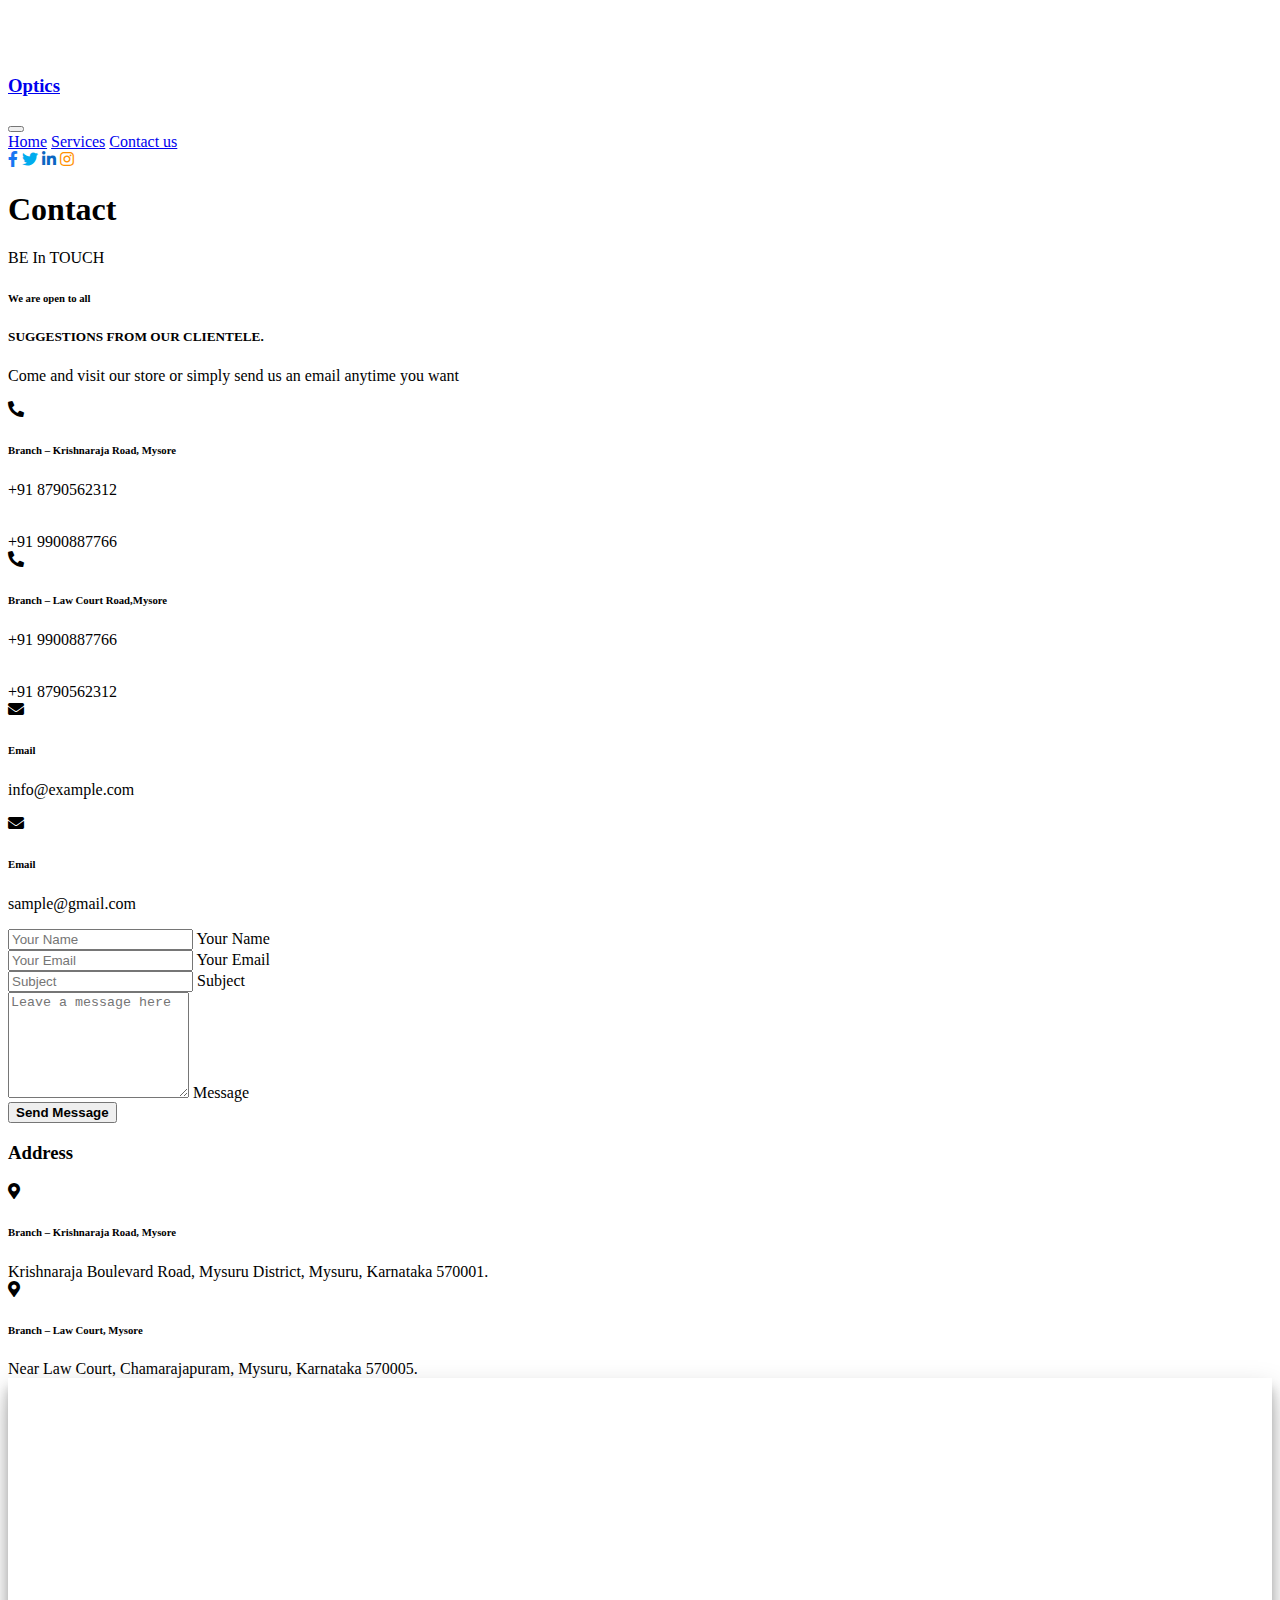
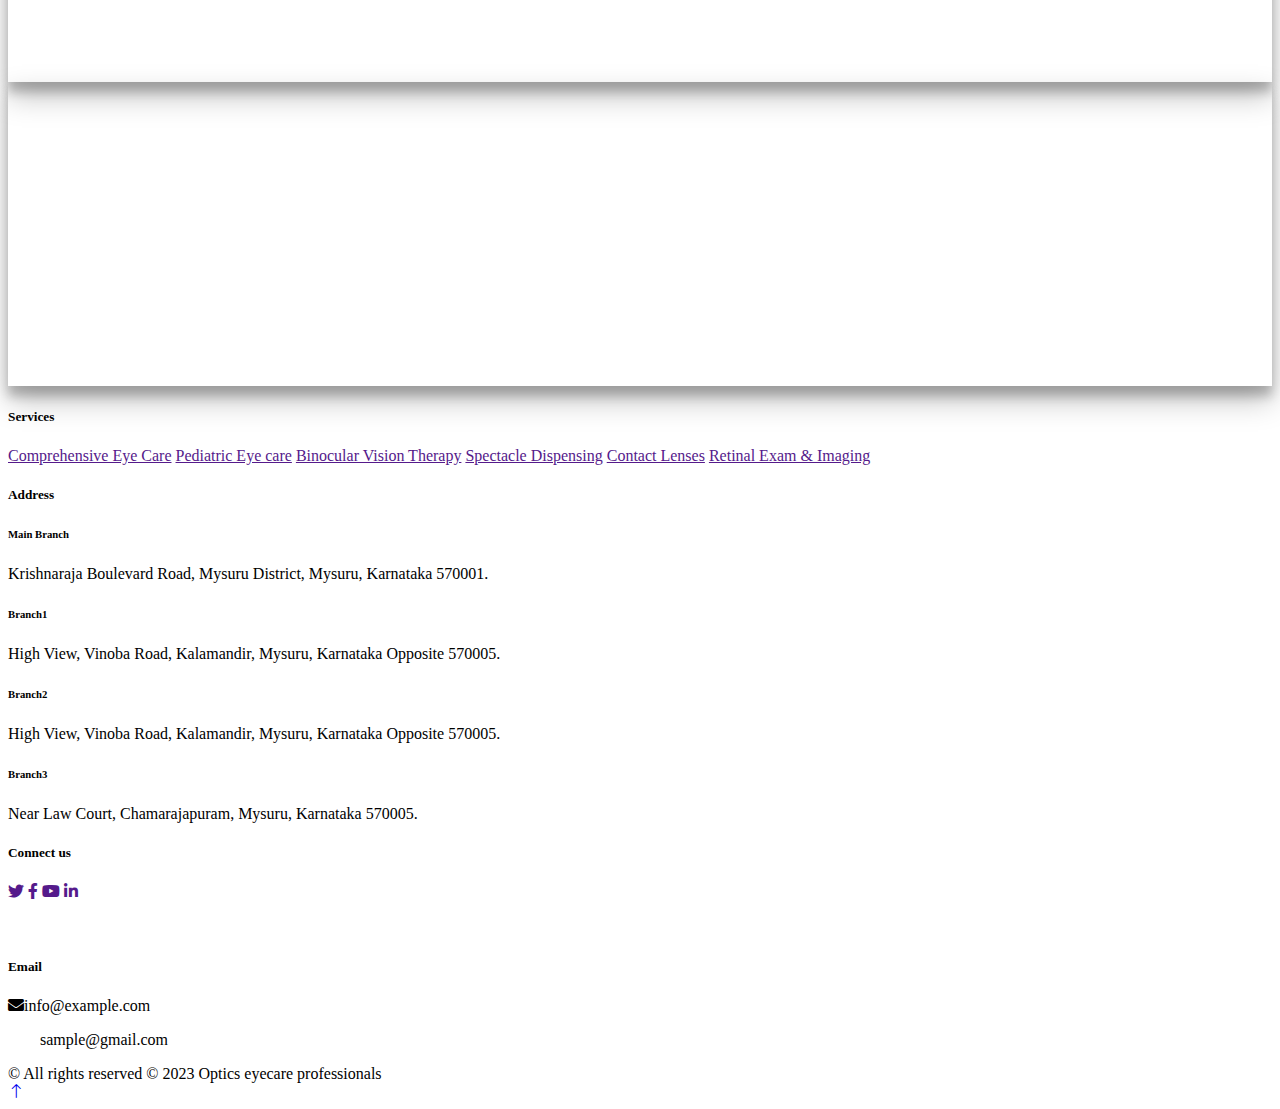
==== contact_blue_theme.html @ 4f5cfffa "Commit" ====
<!DOCTYPE html>
<html lang="en">

<head>
    <meta charset="utf-8">
    <title>Ismail Optics</title>
    <meta content="width=device-width, initial-scale=1.0" name="viewport">
    <meta content="" name="keywords">
    <meta content="" name="description">

    <!-- Favicon -->
    <link href="img/favicon.ico" rel="icon">

    <!-- Google Web Fonts -->
    <link rel="preconnect" href="https://fonts.googleapis.com">
    <link rel="preconnect" href="https://fonts.gstatic.com" crossorigin>
    <link href="https://fonts.googleapis.com/css2?family=Libre+Baskerville:wght@700&family=Open+Sans:wght@400;500;600&display=swap" rel="stylesheet">   

    <!-- Icon Font Stylesheet -->
    <link href="https://cdnjs.cloudflare.com/ajax/libs/font-awesome/5.10.0/css/all.min.css" rel="stylesheet">
    <link href="https://cdn.jsdelivr.net/npm/bootstrap-icons@1.4.1/font/bootstrap-icons.css" rel="stylesheet">

    <!-- Libraries Stylesheet -->
    <link href="lib/animate/animate.min.css" rel="stylesheet">
    <link href="lib/owlcarousel/assets/owl.carousel.min.css" rel="stylesheet">
    <link href="lib/lightbox/css/lightbox.min.css" rel="stylesheet">

    <!-- Customized Bootstrap Stylesheet -->
    <link href="css/bootstrap_blue_theme.min.css" rel="stylesheet">

    <!-- Template Stylesheet -->
    <link href="css/style_blue_theme.css" rel="stylesheet">
</head>

<!--<body oncontextmenu="return false">-->
    <body>
    <!-- Spinner Start -->
    <div id="spinner" class="show bg-white position-fixed translate-middle w-100 vh-100 top-50 start-50 d-flex align-items-center justify-content-center">
        <div class="spinner-border text-primary" role="status" style="width: 3rem; height: 3rem;"></div>
    </div>
    <!-- Spinner End -->


    <!-- Topbar Start 
    <div class="container-fluid bg-dark px-0">
        <div class="row g-0 d-none d-lg-flex">
            <div class="col-lg-6 ps-5 text-start">
                <div class="h-100 d-inline-flex align-items-center text-light">
                    <span>Follow Us:</span>
                    <a class="btn btn-link text-light" href=""><i class="fab fa-facebook-f"></i></a>
                    <a class="btn btn-link text-light" href=""><i class="fab fa-twitter"></i></a>
                    <a class="btn btn-link text-light" href=""><i class="fab fa-linkedin-in"></i></a>
                    <a class="btn btn-link text-light" href=""><i class="fab fa-instagram"></i></a>
                </div>
            </div>
            <div class="col-lg-6 text-end">
                <div class="h-100 bg-secondary d-inline-flex align-items-center text-dark py-2 px-4">
                    <span class="me-2 fw-semi-bold"><i class="fa fa-phone-alt me-2"></i>Call Us:</span>
                    <span>+012 345 6789</span>
                </div>
            </div>
        </div>
    </div>
    <!-- Topbar End -->


    <!-- Navbar Start -->
    <nav class="navbar navbar-expand-lg bg-white navbar-light sticky-top px-4 px-lg-5">
        <a href="index.html" class="navbar-brand d-flex align-items-center">
            <h3 class="m-0">Optics</h3>
        </a>
        <button type="button" class="navbar-toggler me-0" data-bs-toggle="collapse" data-bs-target="#navbarCollapse">
            <span class="navbar-toggler-icon"></span>
        </button>
        <div class="collapse navbar-collapse" id="navbarCollapse">
            <div class="navbar-nav ms-auto p-4 p-lg-0">
                <a href="index_blue_theme.html" class="nav-item nav-link ">Home</a>
                <a href="service_blue_theme.html" class="nav-item nav-link">Services</a>
                <a href="contact_blue_theme.html" class="nav-item nav-link active">Contact us</a>
            </div>
            <div class="border-start ps-4 d-none d-lg-block">
                <a class="btn btn-link text-light" href=""><i class="fab fa-facebook-f" style="color: #1877f2;"></i></a>
                    <a class="btn btn-link text-light" href=""><i class="fab fa-twitter" style="color: #00acee ;"></i></a>
                    <a class="btn btn-link text-light" href=""><i class="fab fa-linkedin-in" style="color: #0A66C2;"></i></a>
                    <a class="btn btn-link text-light" href=""><i class="fab fa-instagram" style="color: rgb(255, 145, 0);"></i></a>
            </div>
        </div>
    </nav>
    <!-- Navbar End -->


    <!-- Page Header Start -->
    <div class="container-fluid page-header-contact py-5 mb-5 wow fadeIn" data-wow-delay="0.1s">
        <div class="container text-center py-5">
            <h1 class="display-3 text-white mb-4 animated slideInDown">Contact</h1>
        </div>
    </div>
    <!-- Page Header End -->


    <!-- Contact Start -->
    <div class="container-xxl col-lg-12 ">
        <div class="container">
            <div class="text-center mx-auto wow fadeInUp" data-wow-delay="0.1s" style="max-width: 500px;">
                <p class="section-title bg-white text-center text-primary px-3">BE In TOUCH</p>
                <h6 class="mb-3 section-title-h5">We are open to all</h6>
                <h5 class="mb-3">SUGGESTIONS FROM OUR CLIENTELE.</h5>
                <p class="mb-5">Come and visit our store or simply send us an email anytime you want</p>
            </div>
            <div class="row g-5">
                <div class="col-lg-6 wow fadeInUp" data-wow-delay="0.1s">
                    <form>
                        <div class="row g-3">
                            <div class="col-md-6">
                                <div class="form-floating">
                                    <div class="d-flex border-bottom pb-3 mb-3">
                                        <div class="flex-shrink-0 btn-square bg-secondary rounded-circle">
                                            <i class="fa fa-phone-alt text-body"></i>
                                        </div>
                                        <div class="ms-3">
                                            <h6>Branch – Krishnaraja Road, Mysore</h6>
                                            <p class="mb-1">+91 8790562312</p><br>
                                            <span>+91 9900887766</span>
                                        </div>
                                    </div>
                                </div>
                            </div>
                            <div class="col-md-6">
                                <div class="form-floating">
                                    <div class="d-flex border-bottom pb-3 mb-3">
                                        <div class="flex-shrink-0 btn-square bg-secondary rounded-circle">
                                            <i class="fa fa-phone-alt text-body"></i>
                                        </div>
                                        <div class="ms-3">
                                            <h6>Branch – Law Court Road,Mysore</h6>
                                            <p class="mb-1">+91 9900887766</p><br>
                                            <span>+91 8790562312</span>
                                        </div>
                                    </div>
                                </div>
                            </div>
                        </div>
                        <div class="row g-3">
                            <div class="col-md-6">
                                <div class="form-floating">
                                    <div class="d-flex border-bottom pb-3 mb-3">
                                        <div class="flex-shrink-0 btn-square bg-secondary rounded-circle">
                                            <i class="fa fa-envelope text-body"></i>
                                        </div>
                                        <div class="ms-3">
                                            <h6>Email </h6>
                                            <p class="mb-1">info@example.com</p>
                                        </div>
                                    </div>
                                </div>
                            </div>
                            <div class="col-md-6">
                                <div class="form-floating">
                                    <div class="d-flex border-bottom pb-3 mb-3">
                                        <div class="flex-shrink-0 btn-square bg-secondary rounded-circle">
                                            <i class="fa fa-envelope text-body"></i>
                                        </div>
                                        <div class="ms-3">
                                            <h6>Email </h6>
                                            <p class="mb-1">sample@gmail.com</p>
                                        </div>
                                    </div>
                                </div>
                            </div>
                        </div>
                        <div class="row g-3">
                            <div class="col-md-6">
                                <div class="form-floating">
                                    <input type="text" class="form-control" id="name" placeholder="Your Name">
                                    <label for="name">Your Name</label>
                                </div>
                            </div>
                            <div class="col-md-6">
                                <div class="form-floating">
                                    <input type="email" class="form-control" id="email" placeholder="Your Email">
                                    <label for="email">Your Email</label>
                                </div>
                            </div>
                            <div class="col-12">
                                <div class="form-floating">
                                    <input type="text" class="form-control" id="subject" placeholder="Subject">
                                    <label for="subject">Subject</label>
                                </div>
                            </div>
                            <div class="col-12">
                                <div class="form-floating">
                                    <textarea class="form-control" placeholder="Leave a message here" id="message" style="height: 100px"></textarea>
                                    <label for="message">Message</label>
                                </div>
                            </div>
                            <div class="col-12">
                                <button class="btn btn-secondary rounded-pill py-3 px-5" type="submit"><b>Send Message</b></button>
                            </div>
                        </div>
                    </form>
                </div>
                <div class="col-lg-6 wow fadeInUp" data-wow-delay="0.5s">
                    <h3 class="mb-4">Address</h3>
                    <div class="d-flex border-bottom pb-3 mb-3">
                        <div class="flex-shrink-0 btn-square bg-secondary rounded-circle">
                            <i class="fa fa-map-marker-alt text-body"></i>
                        </div>
                        <div class="ms-3">
                            <h6>Branch – Krishnaraja Road, Mysore</h6>
                            <span>Krishnaraja Boulevard Road, Mysuru District, Mysuru, Karnataka 570001.</span>
                        </div>
                    </div>
                    <div class="d-flex border-bottom pb-3 mb-3">
                        <div class="flex-shrink-0 btn-square bg-secondary rounded-circle">
                            <i class="fa fa-map-marker-alt text-body"></i>
                        </div>
                        <div class="ms-3">
                            <h6>Branch – Law Court, Mysore</h6>
                            <span>Near Law Court, Chamarajapuram, Mysuru, Karnataka 570005.</span>
                        </div>
                    </div>
                    <div class="row g-3">
                        <div class="col-md-6">
                            <div class="form-floating">
                                    <div class="ms-3" style="box-shadow: 0 14px 28px rgba(0,0,0,0.25), 0 10px 10px rgba(0,0,0,0.22);">
                                        <iframe class="w-100 rounded" src="https://www.google.com/maps/embed?pb=!1m18!1m12!1m3!1d124738.36909914746!2d76.55328642869591!3d12.310801132354339!2m3!1f0!2f0!3f0!3m2!1i1024!2i768!4f13.1!3m3!1m2!1s0x3baf70381d572ef9%3A0x2b89ece8c0f8396d!2sMysuru%2C%20Karnataka!5e0!3m2!1sen!2sin!4v1690218837474!5m2!1sen!2sin" frameborder="0" style="min-height: 300px; border:0;" allowfullscreen="" aria-hidden="false"
                                            tabindex="0"></iframe>
                                    </div>
                                </div>
                            </div>
                        <div class="col-md-6">
                            <div class="form-floating">
                                    <div class="ms-3" style="box-shadow: 0 14px 28px rgba(0,0,0,0.25), 0 10px 10px rgba(0,0,0,0.22);">
                                        <iframe class="w-100 rounded" src="https://www.google.com/maps/embed?pb=!1m18!1m12!1m3!1d124738.36909914746!2d76.55328642869591!3d12.310801132354339!2m3!1f0!2f0!3f0!3m2!1i1024!2i768!4f13.1!3m3!1m2!1s0x3baf70381d572ef9%3A0x2b89ece8c0f8396d!2sMysuru%2C%20Karnataka!5e0!3m2!1sen!2sin!4v1690218837474!5m2!1sen!2sin" frameborder="0" style="min-height: 300px; border:0;" allowfullscreen="" aria-hidden="false"
                                            tabindex="0"></iframe>
                                    </div>
                                </div>
                            </div>
                        </div>
                    </div>
                </div>
                
            </div>
        </div>
    </div>
    <!-- Contact End -->


 <!-- Footer Start -->
 <div class="container-fluid bg-primary footer mt-5 py-5 wow fadeIn" data-wow-delay="0.1s">
    <div class="container py-5">
        <div class="row g-5">
            <div class="col-lg-3 col-md-6">
                <h5 class=" mb-4">Services</h5>
                <a class="btn btn-link " href="">Comprehensive Eye Care</a>
                <a class="btn btn-link" href="">Pediatric Eye care</a>
                <a class="btn btn-link" href="">Binocular Vision Therapy</a>
                <a class="btn btn-link" href="">Spectacle Dispensing</a>
                <a class="btn btn-link" href="">Contact Lenses</a>
                <a class="btn btn-link" href="">Retinal Exam & Imaging</a>
            </div>
            
            <div class="col-lg-6 col-md-6">
                <h5 class="text-center mb-4">Address</h5>
                <div class="row g-0">
                    <div class="col-6 wow fadeIn" data-wow-delay="0.1s">
                        <div class=" bg-primary py-3">
                            <h6 class="">Main Branch</h6>
                <p class="mb-3">Krishnaraja Boulevard Road, Mysuru District, Mysuru, Karnataka 570001.</p>
                        </div>
                    </div>
                    <div class="col-6 wow fadeIn" data-wow-delay="0.3s">
                        <div class="  py-3">
                            <h6 class="">Branch1</h6>
                            <p class="mb-3">High View, Vinoba Road, Kalamandir, Mysuru, Karnataka Opposite 570005.</p>
                        </div>
                    </div>
                    <div class="col-6 wow fadeIn" data-wow-delay="0.3s">
                        <div class="  py-3">
                            <h6 class="">Branch2</h6>
                            <p class="mb-3">High View, Vinoba Road, Kalamandir, Mysuru, Karnataka Opposite 570005.</p>
                        </div>
                    </div>
                    <div class="col-6 wow fadeIn" data-wow-delay="0.3s">
                        <div class=" py-3">
                            <h6 class="">Branch3</h6>
                            <p class="mb-1">Near Law Court, Chamarajapuram, Mysuru, Karnataka 570005.</p>
                        </div>
                    </div>
                </div>
            </div>
            <div class="col-lg-3 col-md-6">
                <h5 class=" mb-4">Connect us</h5>
                <div class="d-flex pt-3">
                    <a class="btn btn-square btn-secondary rounded-circle me-2" href=""><i class="fab fa-twitter"></i></a>
                    <a class="btn btn-square btn-secondary rounded-circle me-2" href=""><i class="fab fa-facebook-f"></i></a>
                    <a class="btn btn-square btn-secondary rounded-circle me-2" href=""><i class="fab fa-youtube"></i></a>
                    <a class="btn btn-square btn-secondary rounded-circle me-2" href=""><i class="fab fa-linkedin-in"></i></a>
                </div><br><br>
                <h5 class=" mb-4">Email</h5>
                <p class="mb-2"><i class="fa fa-envelope me-3"></i>info@example.com</p>
                <p class="mb-2"><i class=""></i>&emsp;&emsp;sample@gmail.com</p>
            </div>
        </div>
    </div>
</div>
<!-- Footer End -->


<!-- Copyright Start -->
<div class="container-fluid bg-secondary text-body copyright py-4">
    <div class="container">
        <div class="row">
            <div class="col-md-4"></div>
            <div class="col-md-7 text-center text-md-start mb-3 mb-md-0">
                &copy; 

                All rights reserved © 2023 Optics eyecare professionals 
                
            </div>
            
        </div>
    </div>
</div>
<!-- Copyright End -->


<!-- Back to Top -->
<a href="#" class="btn btn-lg btn-primary btn-lg-square rounded-circle back-to-top"><i class="bi bi-arrow-up"></i></a>


<!-- JavaScript Libraries -->
<script src="https://code.jquery.com/jquery-3.4.1.min.js"></script>
<script src="https://cdn.jsdelivr.net/npm/bootstrap@5.0.0/dist/js/bootstrap.bundle.min.js"></script>
<script src="lib/wow/wow.min.js"></script>
<script src="lib/easing/easing.min.js"></script>
<script src="lib/waypoints/waypoints.min.js"></script>
<script src="lib/owlcarousel/owl.carousel.min.js"></script>
<script src="lib/counterup/counterup.min.js"></script>
<script src="lib/parallax/parallax.min.js"></script>
<script src="lib/lightbox/js/lightbox.min.js"></script>

<!-- Template Javascript -->
<script src="js/main.js"></script>
</body>

</html>
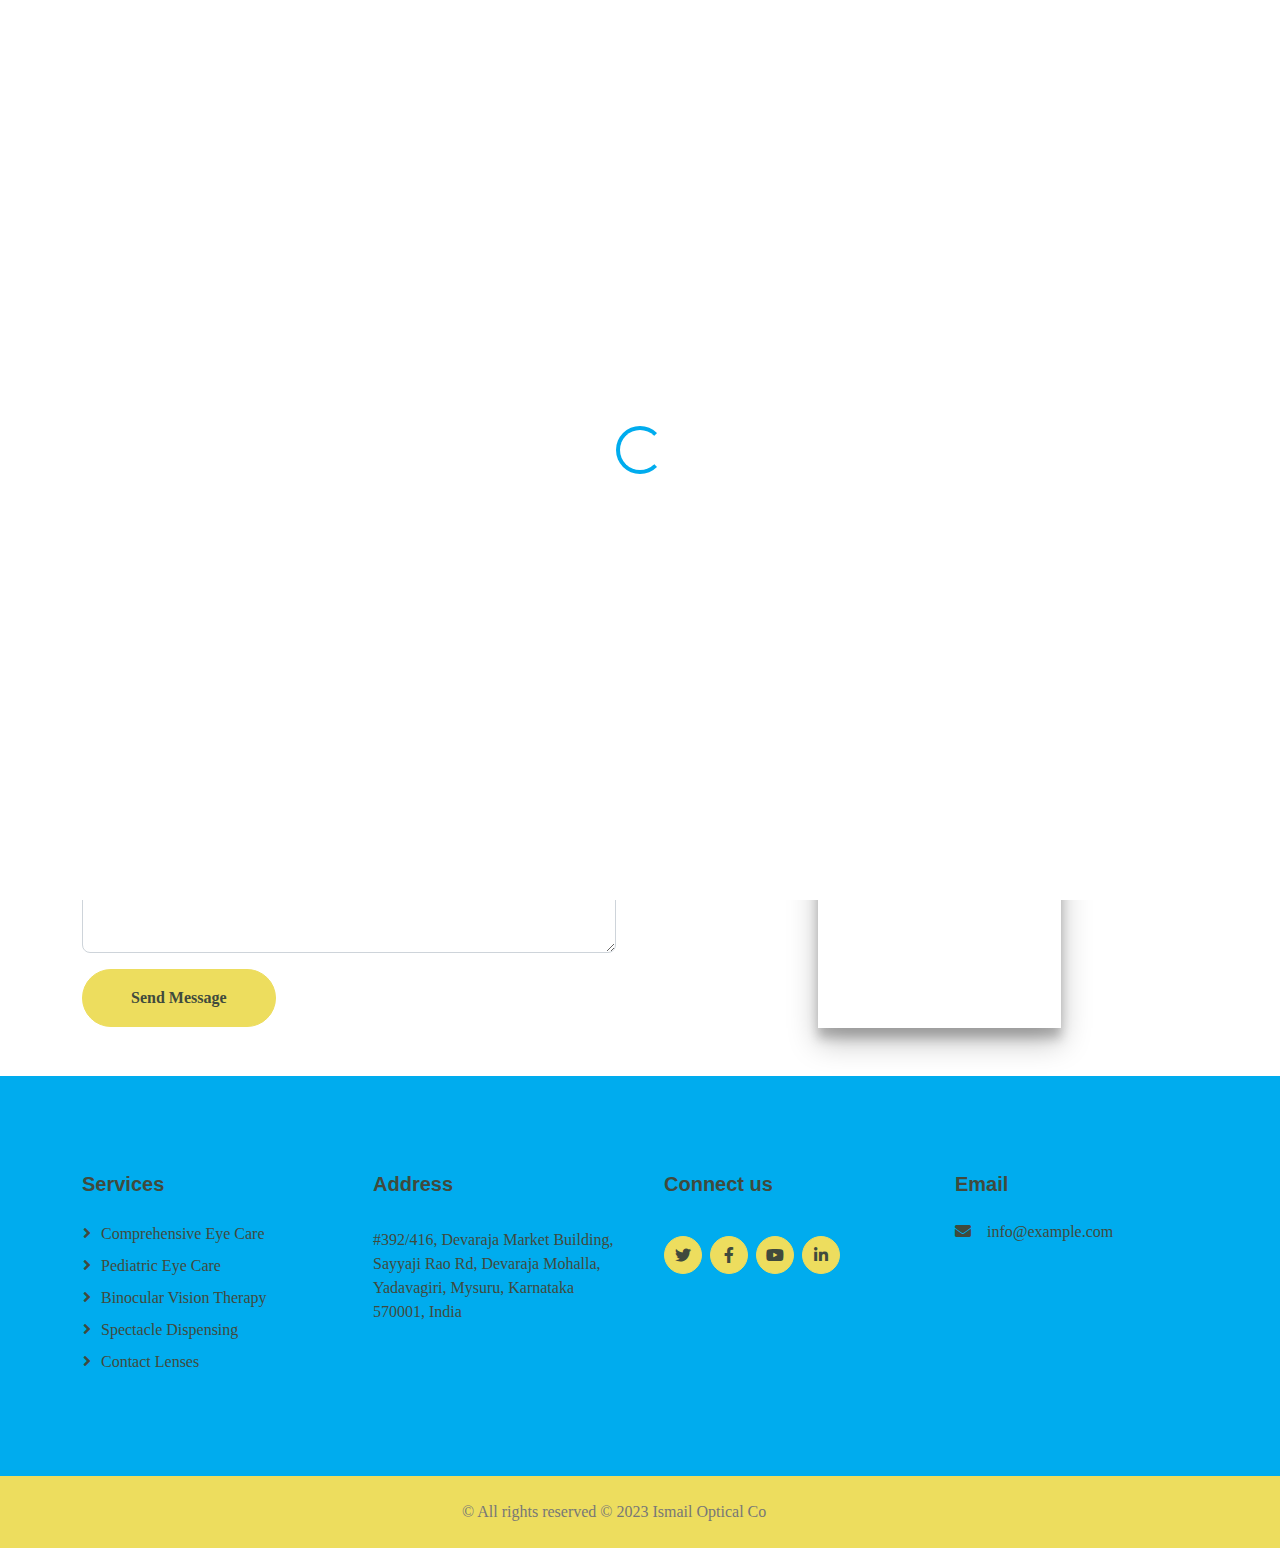
==== commit 3ed07457: "commit" ====
--- a/contact_blue_theme.html
+++ b/contact_blue_theme.html
@@ -3,7 +3,7 @@
 
 <head>
     <meta charset="utf-8">
-    <title>Ismail Optics</title>
+    <title>Ismail Optical Co</title>
     <meta content="width=device-width, initial-scale=1.0" name="viewport">
     <meta content="" name="keywords">
     <meta content="" name="description">
@@ -67,7 +67,7 @@
     <!-- Navbar Start -->
     <nav class="navbar navbar-expand-lg bg-white navbar-light sticky-top px-4 px-lg-5">
         <a href="index.html" class="navbar-brand d-flex align-items-center">
-            <h3 class="m-0">Optics</h3>
+            <h3 class="m-0">Ismail Optical Co</h3>
         </a>
         <button type="button" class="navbar-toggler me-0" data-bs-toggle="collapse" data-bs-target="#navbarCollapse">
             <span class="navbar-toggler-icon"></span>
@@ -109,65 +109,7 @@
             </div>
             <div class="row g-5">
                 <div class="col-lg-6 wow fadeInUp" data-wow-delay="0.1s">
-                    <form>
-                        <div class="row g-3">
-                            <div class="col-md-6">
-                                <div class="form-floating">
-                                    <div class="d-flex border-bottom pb-3 mb-3">
-                                        <div class="flex-shrink-0 btn-square bg-secondary rounded-circle">
-                                            <i class="fa fa-phone-alt text-body"></i>
-                                        </div>
-                                        <div class="ms-3">
-                                            <h6>Branch – Krishnaraja Road, Mysore</h6>
-                                            <p class="mb-1">+91 8790562312</p><br>
-                                            <span>+91 9900887766</span>
-                                        </div>
-                                    </div>
-                                </div>
-                            </div>
-                            <div class="col-md-6">
-                                <div class="form-floating">
-                                    <div class="d-flex border-bottom pb-3 mb-3">
-                                        <div class="flex-shrink-0 btn-square bg-secondary rounded-circle">
-                                            <i class="fa fa-phone-alt text-body"></i>
-                                        </div>
-                                        <div class="ms-3">
-                                            <h6>Branch – Law Court Road,Mysore</h6>
-                                            <p class="mb-1">+91 9900887766</p><br>
-                                            <span>+91 8790562312</span>
-                                        </div>
-                                    </div>
-                                </div>
-                            </div>
-                        </div>
-                        <div class="row g-3">
-                            <div class="col-md-6">
-                                <div class="form-floating">
-                                    <div class="d-flex border-bottom pb-3 mb-3">
-                                        <div class="flex-shrink-0 btn-square bg-secondary rounded-circle">
-                                            <i class="fa fa-envelope text-body"></i>
-                                        </div>
-                                        <div class="ms-3">
-                                            <h6>Email </h6>
-                                            <p class="mb-1">info@example.com</p>
-                                        </div>
-                                    </div>
-                                </div>
-                            </div>
-                            <div class="col-md-6">
-                                <div class="form-floating">
-                                    <div class="d-flex border-bottom pb-3 mb-3">
-                                        <div class="flex-shrink-0 btn-square bg-secondary rounded-circle">
-                                            <i class="fa fa-envelope text-body"></i>
-                                        </div>
-                                        <div class="ms-3">
-                                            <h6>Email </h6>
-                                            <p class="mb-1">sample@gmail.com</p>
-                                        </div>
-                                    </div>
-                                </div>
-                            </div>
-                        </div>
+                    <form><br><br><br>
                         <div class="row g-3">
                             <div class="col-md-6">
                                 <div class="form-floating">
@@ -206,33 +148,16 @@
                             <i class="fa fa-map-marker-alt text-body"></i>
                         </div>
                         <div class="ms-3">
-                            <h6>Branch – Krishnaraja Road, Mysore</h6>
-                            <span>Krishnaraja Boulevard Road, Mysuru District, Mysuru, Karnataka 570001.</span>
-                        </div>
-                    </div>
-                    <div class="d-flex border-bottom pb-3 mb-3">
-                        <div class="flex-shrink-0 btn-square bg-secondary rounded-circle">
-                            <i class="fa fa-map-marker-alt text-body"></i>
-                        </div>
-                        <div class="ms-3">
-                            <h6>Branch – Law Court, Mysore</h6>
-                            <span>Near Law Court, Chamarajapuram, Mysuru, Karnataka 570005.</span>
+                            <span>#392/416, Devaraja Market Building, Sayyaji Rao Rd, Devaraja Mohalla, Yadavagiri, Mysuru, Karnataka 570001, India.</span>
                         </div>
                     </div>
                     <div class="row g-3">
+                        <div class="col-md-3"></div>
                         <div class="col-md-6">
                             <div class="form-floating">
                                     <div class="ms-3" style="box-shadow: 0 14px 28px rgba(0,0,0,0.25), 0 10px 10px rgba(0,0,0,0.22);">
-                                        <iframe class="w-100 rounded" src="https://www.google.com/maps/embed?pb=!1m18!1m12!1m3!1d124738.36909914746!2d76.55328642869591!3d12.310801132354339!2m3!1f0!2f0!3f0!3m2!1i1024!2i768!4f13.1!3m3!1m2!1s0x3baf70381d572ef9%3A0x2b89ece8c0f8396d!2sMysuru%2C%20Karnataka!5e0!3m2!1sen!2sin!4v1690218837474!5m2!1sen!2sin" frameborder="0" style="min-height: 300px; border:0;" allowfullscreen="" aria-hidden="false"
-                                            tabindex="0"></iframe>
-                                    </div>
-                                </div>
-                            </div>
-                        <div class="col-md-6">
-                            <div class="form-floating">
-                                    <div class="ms-3" style="box-shadow: 0 14px 28px rgba(0,0,0,0.25), 0 10px 10px rgba(0,0,0,0.22);">
-                                        <iframe class="w-100 rounded" src="https://www.google.com/maps/embed?pb=!1m18!1m12!1m3!1d124738.36909914746!2d76.55328642869591!3d12.310801132354339!2m3!1f0!2f0!3f0!3m2!1i1024!2i768!4f13.1!3m3!1m2!1s0x3baf70381d572ef9%3A0x2b89ece8c0f8396d!2sMysuru%2C%20Karnataka!5e0!3m2!1sen!2sin!4v1690218837474!5m2!1sen!2sin" frameborder="0" style="min-height: 300px; border:0;" allowfullscreen="" aria-hidden="false"
-                                            tabindex="0"></iframe>
+                                        <iframe class="w-100 rounded" src="https://www.google.com/maps/embed?pb=!1m14!1m8!1m3!1d3898.0766449650187!2d76.6520914!3d12.3106253!3m2!1i1024!2i768!4f13.1!3m3!1m2!1s0x3baf712baf35ded5%3A0xfcbe4a8ecd8fac0c!2sDevaraja%20Market!5e0!3m2!1sen!2sin!4v1703069583867!5m2!1sen!2sin" frameborder="0" style="min-height: 250px; border:0;" allowfullscreen="" aria-hidden="false"
+                                        tabindex="0"></iframe>
                                     </div>
                                 </div>
                             </div>
@@ -252,24 +177,23 @@
         <div class="row g-5">
             <div class="col-lg-3 col-md-6">
                 <h5 class=" mb-4">Services</h5>
-                <a class="btn btn-link " href="">Comprehensive Eye Care</a>
-                <a class="btn btn-link" href="">Pediatric Eye care</a>
-                <a class="btn btn-link" href="">Binocular Vision Therapy</a>
-                <a class="btn btn-link" href="">Spectacle Dispensing</a>
-                <a class="btn btn-link" href="">Contact Lenses</a>
-                <a class="btn btn-link" href="">Retinal Exam & Imaging</a>
+                <a class="btn btn-link " href="service_blue_theme.html">Comprehensive Eye Care</a>
+                <a class="btn btn-link" href="service_blue_theme.html">Pediatric Eye care</a>
+                <a class="btn btn-link" href="service_blue_theme.html">Binocular Vision Therapy</a>
+                <a class="btn btn-link" href="service_blue_theme.html">Spectacle Dispensing</a>
+                <a class="btn btn-link" href="service_blue_theme.html">Contact Lenses</a>
+            <!-- <a class="btn btn-link" href="">Retinal Exam & Imaging</a> -->
             </div>
             
-            <div class="col-lg-6 col-md-6">
-                <h5 class="text-center mb-4">Address</h5>
+            <div class="col-lg-3 col-md-6">
+                <h5 class="mb-3">Address</h5>
                 <div class="row g-0">
-                    <div class="col-6 wow fadeIn" data-wow-delay="0.1s">
+                    <div class="col-12 wow fadeIn" data-wow-delay="0.1s">
                         <div class=" bg-primary py-3">
-                            <h6 class="">Main Branch</h6>
-                <p class="mb-3">Krishnaraja Boulevard Road, Mysuru District, Mysuru, Karnataka 570001.</p>
-                        </div>
-                    </div>
-                    <div class="col-6 wow fadeIn" data-wow-delay="0.3s">
+                            <p class="mb-3">#392/416, Devaraja Market Building, Sayyaji Rao Rd, Devaraja Mohalla, Yadavagiri, Mysuru, Karnataka 570001, India</p>
+                        </div>
+                    </div>
+                    <!-- <div class="col-6 wow fadeIn" data-wow-delay="0.3s">
                         <div class="  py-3">
                             <h6 class="">Branch1</h6>
                             <p class="mb-3">High View, Vinoba Road, Kalamandir, Mysuru, Karnataka Opposite 570005.</p>
@@ -286,7 +210,7 @@
                             <h6 class="">Branch3</h6>
                             <p class="mb-1">Near Law Court, Chamarajapuram, Mysuru, Karnataka 570005.</p>
                         </div>
-                    </div>
+                    </div> -->
                 </div>
             </div>
             <div class="col-lg-3 col-md-6">
@@ -296,10 +220,12 @@
                     <a class="btn btn-square btn-secondary rounded-circle me-2" href=""><i class="fab fa-facebook-f"></i></a>
                     <a class="btn btn-square btn-secondary rounded-circle me-2" href=""><i class="fab fa-youtube"></i></a>
                     <a class="btn btn-square btn-secondary rounded-circle me-2" href=""><i class="fab fa-linkedin-in"></i></a>
-                </div><br><br>
+                </div>
+            </div>
+            <div class="col-lg-3 col-md-6"> 
                 <h5 class=" mb-4">Email</h5>
                 <p class="mb-2"><i class="fa fa-envelope me-3"></i>info@example.com</p>
-                <p class="mb-2"><i class=""></i>&emsp;&emsp;sample@gmail.com</p>
+                <!-- <p class="mb-2"><i class=""></i>&emsp;&emsp;sample@gmail.com</p> -->
             </div>
         </div>
     </div>
@@ -315,7 +241,7 @@
             <div class="col-md-7 text-center text-md-start mb-3 mb-md-0">
                 &copy; 
 
-                All rights reserved © 2023 Optics eyecare professionals 
+                All rights reserved © 2023 Ismail Optical Co
                 
             </div>
             
--- a/css/style_blue_theme.css
+++ b/css/style_blue_theme.css
@@ -0,0 +1,552 @@
+/********** Template CSS **********/
+:root {
+    --primary: #00acee;
+    --secondary: #EDDD5E;
+    --light: #F7F7F7;
+    --dark: #404A3D;
+}
+
+.back-to-top {
+    position: fixed;
+    display: none;
+    right: 30px;
+    bottom: 30px;
+    z-index: 99;
+}
+.back-to-top:hover{
+    background-color: var(--secondary);
+    border-color: var(--secondary);
+}
+.fw-bold {
+    font-weight: 700 !important;
+}
+
+.fw-medium {
+    font-weight: 600 !important;
+}
+
+.fw-semi-bold {
+    font-weight: 500 !important;
+}
+
+
+/*** Spinner ***/
+#spinner {
+    opacity: 0;
+    visibility: hidden;
+    transition: opacity .5s ease-out, visibility 0s linear .5s;
+    z-index: 99999;
+}
+
+#spinner.show {
+    transition: opacity .5s ease-out, visibility 0s linear 0s;
+    visibility: visible;
+    opacity: 1;
+}
+
+
+/*** Button ***/
+.btn {
+    transition: .5s;
+    font-weight: 500;
+}
+
+.btn-primary,
+.btn-outline-primary:hover {
+    color: var(--light);
+}
+
+.btn-secondary,
+.btn-outline-secondary:hover {
+    color: var(--dark);
+}
+
+.btn-square {
+    width: 38px;
+    height: 38px;
+}
+
+.btn-sm-square {
+    width: 32px;
+    height: 32px;
+}
+
+.btn-lg-square {
+    width: 48px;
+    height: 48px;
+}
+
+.btn-square,
+.btn-sm-square,
+.btn-lg-square {
+    padding: 0;
+    display: flex;
+    align-items: center;
+    justify-content: center;
+    font-weight: normal;
+}
+
+h1{
+    font-size: larger;
+}
+.section-title-h5{
+    font-size: 1.6rem;
+}
+.section-title-p{
+    font-size: 1.2rem;
+}
+/*** Navbar ***/
+.navbar.sticky-top {
+    top: -100px;
+    transition: .5s;
+}
+
+.navbar .navbar-nav .nav-link {
+    margin-right: 35px;
+    padding: 25px 0;
+    color: var(--dark);
+    font-size: 18px;
+    font-weight: 500;
+    outline: none;
+}
+
+.navbar .navbar-nav .nav-link:hover,
+.navbar .navbar-nav .nav-link.active {
+    color: var(--primary);
+}
+
+.navbar .dropdown-toggle::after {
+    border: none;
+    content: "\f107";
+    font-family: "Font Awesome 5 Free";
+    font-weight: 900;
+    vertical-align: middle;
+    margin-left: 8px;
+}
+
+@media (max-width: 991.98px) {
+    .navbar .navbar-nav .nav-link  {
+        margin-right: 0;
+        padding: 10px 0;
+    }
+
+    .navbar .navbar-nav {
+        border-top: 1px solid #EEEEEE;
+    }
+}
+
+@media (min-width: 992px) {
+    .navbar .nav-item .dropdown-menu {
+        display: block;
+        border: none;
+        margin-top: 0;
+        top: 150%;
+        opacity: 0;
+        visibility: hidden;
+        transition: .5s;
+    }
+
+    .navbar .nav-item:hover .dropdown-menu {
+        top: 100%;
+        visibility: visible;
+        transition: .5s;
+        opacity: 1;
+    }
+}
+
+
+/*** Header ***/
+.carousel-caption {
+    top: 0;
+    left: 0;
+    right: 0;
+    bottom: 0;
+    display: flex;
+    align-items: center;
+    background: rgba(0, 0, 0, .1);
+    z-index: 1;
+}
+
+.carousel-control-prev,
+.carousel-control-next {
+    width: 15%;
+}
+
+.carousel-control-prev-icon,
+.carousel-control-next-icon {
+    width: 3rem;
+    height: 3rem;
+    border-radius: 3rem;
+    background-color: var(--primary);
+    border: 10px solid var(--primary);
+}
+
+@media (max-width: 768px) {
+    #header-carousel .carousel-item {
+        position: relative;
+        min-height: 450px;
+    }
+    
+    #header-carousel .carousel-item img {
+        position: absolute;
+        width: 100%;
+        height: 100%;
+        object-fit: cover;
+    }
+}
+
+.page-header {
+    background: url(../img/banner.jpg) center center no-repeat;
+    background-size: cover;
+}
+
+.page-header-service {
+    background: url(../img/service_bg2_final.jpg) center center no-repeat;
+    background-size: cover;
+}
+.page-header-contact {
+    background: url(../img/contact.jpg) center center no-repeat;
+    background-size: cover;
+}
+
+.page-header .breadcrumb-item+.breadcrumb-item::before {
+    color: var(--light);
+}
+
+.page-header .breadcrumb-item,
+.page-header .breadcrumb-item a {
+    font-size: 18px;
+    color: var(--light);
+}
+
+
+/*** Section Title ***/
+.section-title {
+    position: relative;
+    display: inline-block;
+    text-transform: uppercase;
+    font-weight: 600;
+}
+
+.section-title::before {
+    position: absolute;
+    content: "";
+    width: calc(100% + 80px);
+    height: 2px;
+    top: 5px;
+    left: -40px;
+    background: var(--primary);
+    z-index: -1;
+}
+
+.section-title::after {
+    position: absolute;
+    content: "";
+    width: calc(100% + 120px);
+    height: 2px;
+    bottom: 6px;
+    left: -60px;
+    background: var(--primary);
+    z-index: -1;
+}
+
+.section-title.text-start::before {
+    width: calc(100% + 40px);
+    left: 0;
+}
+
+.section-title.text-start::after {
+    width: calc(100% + 60px);
+    left: 0;
+}
+
+
+/*** About ***/
+.about-experience {
+    position: absolute;
+    width: 80%;
+    height: 70%;
+    left: 20px;
+    right: 10px;
+    top: 20px;
+    bottom: 20px;
+    display: flex;
+    flex-direction: column;
+    align-items: center;
+    justify-content: center;
+    box-shadow: 0 10px 20px rgba(0,0,0,0.19), 0 6px 6px rgba(0,0,0,0.23);
+}
+
+
+/*** Service ***/
+.service-item {
+    position: relative;
+    border-radius: 15px;
+    border-style: solid;
+    border-width: 4px 4px 4px 4px;
+    border-color: #00acee;
+    box-shadow: 0 14px 28px rgba(0,0,0,0.25), 0 10px 10px rgba(0,0,0,0.22);
+}
+
+.service-item .service-img {
+    position: absolute;
+    width: 100%;
+    height: 100%;
+    top: 0;
+    left: 0;
+    border-radius: 8px;
+    overflow: hidden;
+    z-index: -1;
+}
+
+.service-item .service-img img {
+    position: absolute;
+    width: 100%;
+    height: 100%;
+    left: 0;
+    object-fit: cover;
+    border-radius: 10px;
+}
+
+.service-item .service-img::before {
+    position: absolute;
+    content: "";
+    width: 100%;
+    height: 100%;
+    top: 0;
+    left: 0;
+    background: rgba(0, 0, 0, .5);
+    border-radius: 10px;
+    z-index: 1;
+}
+
+.service-item .service-img::after {
+    position: absolute;
+    content: "";
+    width: 100%;
+    height: 100%;
+    top: 0;
+    left: 0;
+    background: #FFFFFF;
+    transition: .5s ease-out;
+    z-index: 2;
+}
+
+.service-item:hover .service-img::after {
+    width: 0;
+    left: auto;
+    right: 0;
+}
+
+.service-item .service-text .service-icon {
+    width: 65px;
+    height: 65px;
+    padding: 5px;
+    margin-top: -50px;
+    background: #00acee;
+    border-radius: 100px;
+    overflow: hidden;
+    box-shadow: 0 0 60px rgba(0, 0, 0, .1);
+}
+
+.service-item .service-text h5,
+.service-item .service-text p {
+    transition: .5s;
+}
+
+.service-item:hover .service-text h5,
+.service-item:hover .service-text p {
+    color: #FFFFFF;
+}
+
+.service-item .service-text .btn {
+    color: var(--secondary);
+    background: #FFFFFF;
+    box-shadow: 0 0 45px rgba(0, 0, 0, .25);
+}
+
+.service-item .service-text .btn:hover {
+    color: var(--dark);
+    background: var(--secondary);
+}
+
+
+/*** Product ***/
+.product-item {
+    position: relative;
+    border-radius: 8px;
+    overflow: hidden;
+    box-shadow: 0 14px 28px rgba(0,0,0,0.25), 0 10px 10px rgba(0,0,0,0.22);
+}
+
+.product-item .product-overlay {
+    position: absolute;
+    width: 100%;
+    height: 100%;
+    top: 0;
+    left: 0;
+    display: flex;
+    align-items: center;
+    justify-content: center;
+    background: rgba(0, 0, 0, .5);
+    opacity: 0;
+    padding-top: 60px;
+    transition: .5s;
+}
+
+.product-item:hover .product-overlay {
+    opacity: 1;
+    padding-top: 0;
+    
+}
+.product-item a:hover  {
+color: var(--primary);
+}
+.visit-anchor a{
+    color: var(--secondary);
+}
+.visit-anchor a:hover  {
+    color: var(--dark);
+}
+.buy-anchor a{
+    color: var(--dark);
+    font-size: 1.5rem;
+}
+.buy-anchor a:hover  {
+    color: var(--primary);
+}
+/*** Team ***/
+.team-item {
+    position: relative;
+    text-align: center;
+    border-radius: 8px;
+    box-shadow: 0 14px 28px rgba(0,0,0,0.25), 0 10px 10px rgba(0,0,0,0.22);
+}
+
+.team-item .btn {
+    border-color: transparent;
+    box-shadow: 0 0 45px rgba(0, 0, 0, .2);
+}
+
+
+/*** Testimonial ***/
+.testimonial-img {
+    position: relative;
+    min-height: 400px;
+}
+
+.testimonial-img::after {
+    position: absolute;
+    content: "\f10d";
+    font-family: "Font Awesome 5 Free";
+    font-weight: 900;
+    font-size: 200px;
+    color: #EEEEEE;
+    top: 50%;
+    left: 50%;
+    transform: translate(-50%, -50%);
+    z-index: -1;
+}
+
+.testimonial-img img {
+    position: absolute;
+    width: 100px;
+    height: 100px;
+    border-radius: 100px;
+}
+
+.testimonial-img img:nth-child(1) {
+    top: 0;
+    left: 0;
+}
+
+.testimonial-img img:nth-child(2) {
+    top: 60%;
+    left: 20%;
+}
+
+.testimonial-img img:nth-child(3) {
+    top: 20%;
+    left: 60%;
+}
+
+.testimonial-img img:nth-child(4) {
+    bottom: 0;
+    right: 0;
+}
+
+.testimonial-img img .animated.pulse {
+    animation-duration: 2s;
+}
+
+.testimonial-carousel .owl-item img {
+    width: 100px;
+    height: 100px;
+    border-radius: 100px;
+}
+
+.testimonial-carousel .owl-nav {
+    margin-top: 30px;
+    display: flex;
+}
+
+.testimonial-carousel .owl-nav .owl-prev,
+.testimonial-carousel .owl-nav .owl-next {
+    margin-right: 15px;
+    width: 45px;
+    height: 45px;
+    display: flex;
+    align-items: center;
+    justify-content: center;
+    color: var(--secondary);
+    border-radius: 45px;
+    box-shadow: 0 0 45px rgba(0, 0, 0, .2);
+    font-size: 22px;
+    transition: .5s;
+}
+
+.testimonial-carousel .owl-nav .owl-prev:hover,
+.testimonial-carousel .owl-nav .owl-next:hover {
+    background: var(--secondary);
+    color: var(--dark);
+}
+
+
+/*** Footer ***/
+.footer {
+    color: var(--secondary);
+    font-weight: normal;
+}
+
+.footer p{
+    color: var(--dark);
+}
+
+.footer .btn.btn-link {
+    display: block;
+    margin-bottom: 5px;
+    padding: 0;
+    text-align: left;
+    color: var(--dark);
+    font-weight: normal;
+    text-transform: capitalize;
+    transition: .3s;
+}
+
+.footer .btn.btn-link::before {
+    position: relative;
+    content: "\f105";
+    font-family: "Font Awesome 5 Free";
+    font-weight: 900;
+    margin-right: 10px;
+}
+
+.footer .btn.btn-link:hover {
+    color: var(--light);
+    letter-spacing: 1px;
+    box-shadow: none;
+}
+
+.back-to-top .btn.btn-lg.btn-lg:hover {
+    color: var(--secondary);
+}